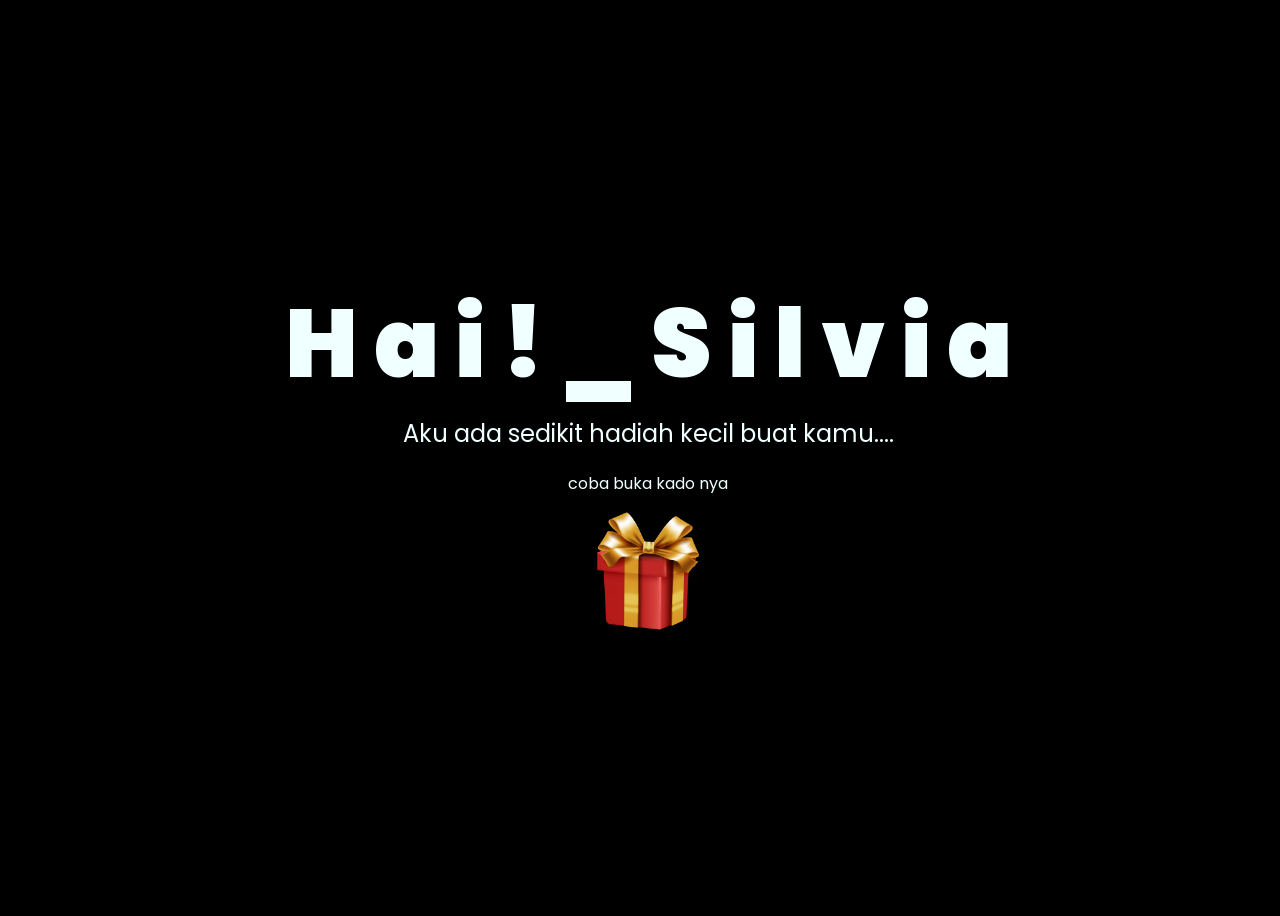
==== index.html @ 71d5192f "Add files via upload" ====
<!DOCTYPE html>
<html lang="en">
<head>
    <meta charset="UTF-8">
    <meta http-equiv="X-UA-Compatible" content="IE=edge">
    <meta name="viewport" content="width=device-width, initial-scale=1.0">
    <link rel="stylesheet" href="css/style.css">
    <link rel="icon" href="img/flowers.png" type="image/x-icon">
    <title>Surprise</title>
</head>
<body>
    <div class="greetings">
    <!-- silahkan menambah kata sesuai keinginan dengan <span>text...</span -->
        <span>H</span>
        <span>a</span>
        <span>i</span>
        <span>!</span>
        <span>_</span>
        <span>S</span>
        <span>i</span>
        <span>l</span>
        <span>v</span>
        <span>i</span>
        <span>a</span>
    </div>
    <div class="description">
        <span>Aku ada sedikit hadiah kecil buat kamu....</span>
        <!-- <span>Aku punya hadiah spesial buat kamu nih....</span> -->
    </div>
    <div>
        <span>coba buka kado nya</span>
    </div>
    <div class="button">
        <button>
            <a href="flower.html"><img src="img/kado.png" alt="surprise"></a>
        </button>
        
    </div>
</body>
</html>
---- css/style.css ----
@import url('https://fonts.googleapis.com/css2?family=Poppins:ital,wght@0,500;1,900&display=swap');
*{
    font-family: 'Poppins',cursive;
}
body{
    color: azure;
    width: 100%;
    height: 100vh;
    display: flex;
    flex-direction: column;
    align-items: center;
    justify-content: center;
    background-color: black;
}
.greetings{
    font-size: 6rem;
    font-weight: 900;
}
.greetings > span{
    animation: glow 2.5s ease-in-out infinite;
}
@keyframes glow{
    0%, 100%{
        color: #fff;
        text-shadow: 0 0 12px #39c6d6, 0 0 50px #39c6d6, 0 0 100px #39c6d6;
    }
    10%, 90%{
        color: #111;
        text-shadow: none;
    }
}
.greetings > span:nth-child(2){
    animation-delay: .2s ;
}
.greetings > span:nth-child(3){
    animation-delay: .4s ;
}
.greetings > span:nth-child(4){
    animation-delay: .6s;
}
.greetings > span:nth-child(5){
    animation-delay: .8s;
}

.description{
    font-size: 1.5rem;
    margin-bottom: 20px;
}

.button a{
    text-decoration: none;
    font-size: 1rem;
    color: #111;
}

@media screen and (max-width:574px){
    .greetings{
        display: block;
        font-size: 3rem;
        font-weight: 500;
        text-align: center;
    }
    .description{
        font-size: 1rem;
    }
    
    .button a{
        font-size: .5rem;
    }
}

.button button a img {
    width: 150px;
    height: auto;
    vertical-align: middle;
    transition: transform 0.3s ease;
}

.button button {
    background: transparent;
    border: none;
    padding: 0;
    cursor: pointer;
    outline: none;
}

.button button a{
    text-decoration: none;
    border: none;
    background: transparent;
    padding: 0;
    display: inline-block;
}

.button button a img:hover {
    transform: scale(1.1);
}

.greetings span:nth-child(1)
{animation-delay: 0.1s;}/*H*/
.greetings span:nth-child(2)
{animation-delay: 0.2s;}/*a*/
.greetings span:nth-child(3)
{animation-delay: 0.3s;}/*i*/
.greetings span:nth-child(4)
{animation-delay: 0.4s;}/*!*/
.greetings span:nth-child(5)
{animation-delay: 0.5s;}/*_*/
.greetings span:nth-child(6)
{animation-delay: 0.6s;}/*S*/
.greetings span:nth-child(7)
{animation-delay: 0.7s;}/*i*/
.greetings span:nth-child(8)
{animation-delay: 0.8s;}/*l*/
.greetings span:nth-child(9)
{animation-delay: 0.9s;}/*v*/
.greetings span:nth-child(10)
{animation-delay: 1.0s;}/*i*/
.greetings span:nth-child(11)
{animation-delay: 1.1s;}/*a*/
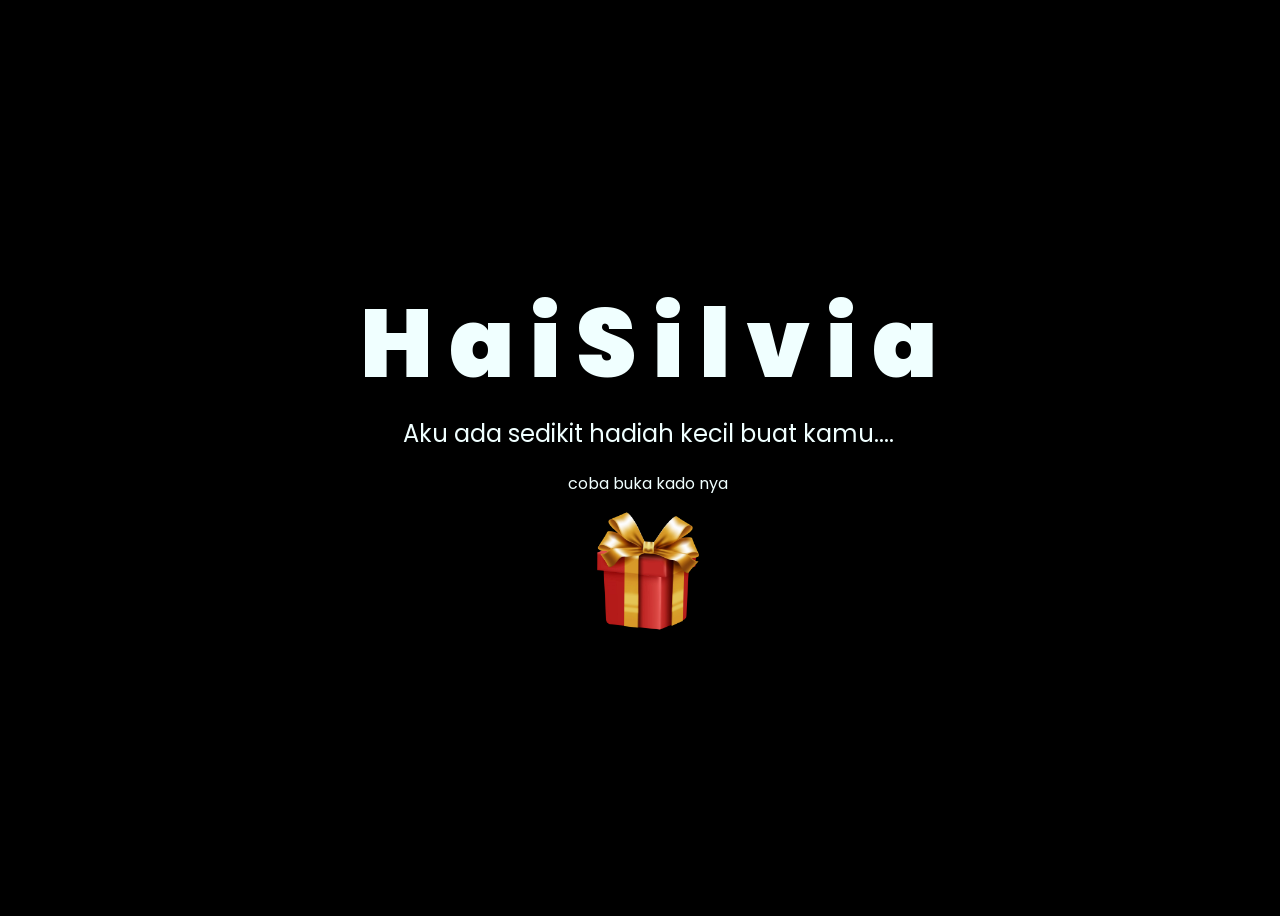
==== commit 62e19c48: "Update index.html" ====
--- a/index.html
+++ b/index.html
@@ -14,8 +14,7 @@
         <span>H</span>
         <span>a</span>
         <span>i</span>
-        <span>!</span>
-        <span>_</span>
+        <span> </span>
         <span>S</span>
         <span>i</span>
         <span>l</span>
@@ -37,4 +36,4 @@
         
     </div>
 </body>
-</html>+</html>
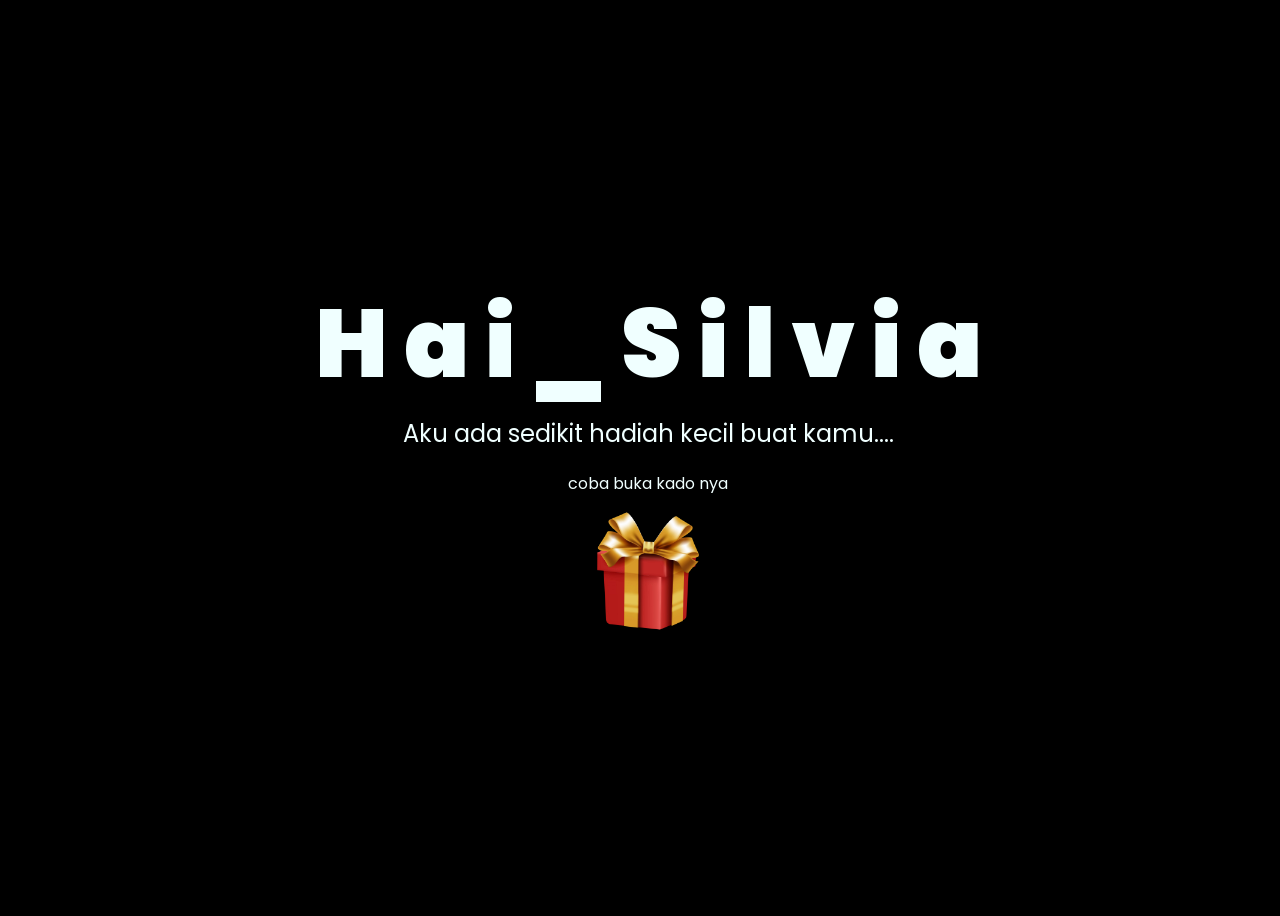
==== commit 4d983af1: "Update index.html" ====
--- a/index.html
+++ b/index.html
@@ -14,7 +14,7 @@
         <span>H</span>
         <span>a</span>
         <span>i</span>
-        <span> </span>
+        <span>_</span>
         <span>S</span>
         <span>i</span>
         <span>l</span>
--- a/css/style.css
+++ b/css/style.css
@@ -103,18 +103,16 @@
 .greetings span:nth-child(3)
 {animation-delay: 0.3s;}/*i*/
 .greetings span:nth-child(4)
-{animation-delay: 0.4s;}/*!*/
+{animation-delay: 0.5s;}/* */
 .greetings span:nth-child(5)
-{animation-delay: 0.5s;}/*_*/
+{animation-delay: 0.6s;}/*S*/
 .greetings span:nth-child(6)
-{animation-delay: 0.6s;}/*S*/
+{animation-delay: 0.7s;}/*i*/
 .greetings span:nth-child(7)
-{animation-delay: 0.7s;}/*i*/
+{animation-delay: 0.8s;}/*l*/
 .greetings span:nth-child(8)
-{animation-delay: 0.8s;}/*l*/
+{animation-delay: 0.9s;}/*v*/
 .greetings span:nth-child(9)
-{animation-delay: 0.9s;}/*v*/
+{animation-delay: 1.0s;}/*i*/
 .greetings span:nth-child(10)
-{animation-delay: 1.0s;}/*i*/
-.greetings span:nth-child(11)
-{animation-delay: 1.1s;}/*a*/+{animation-delay: 1.1s;}/*a*/
